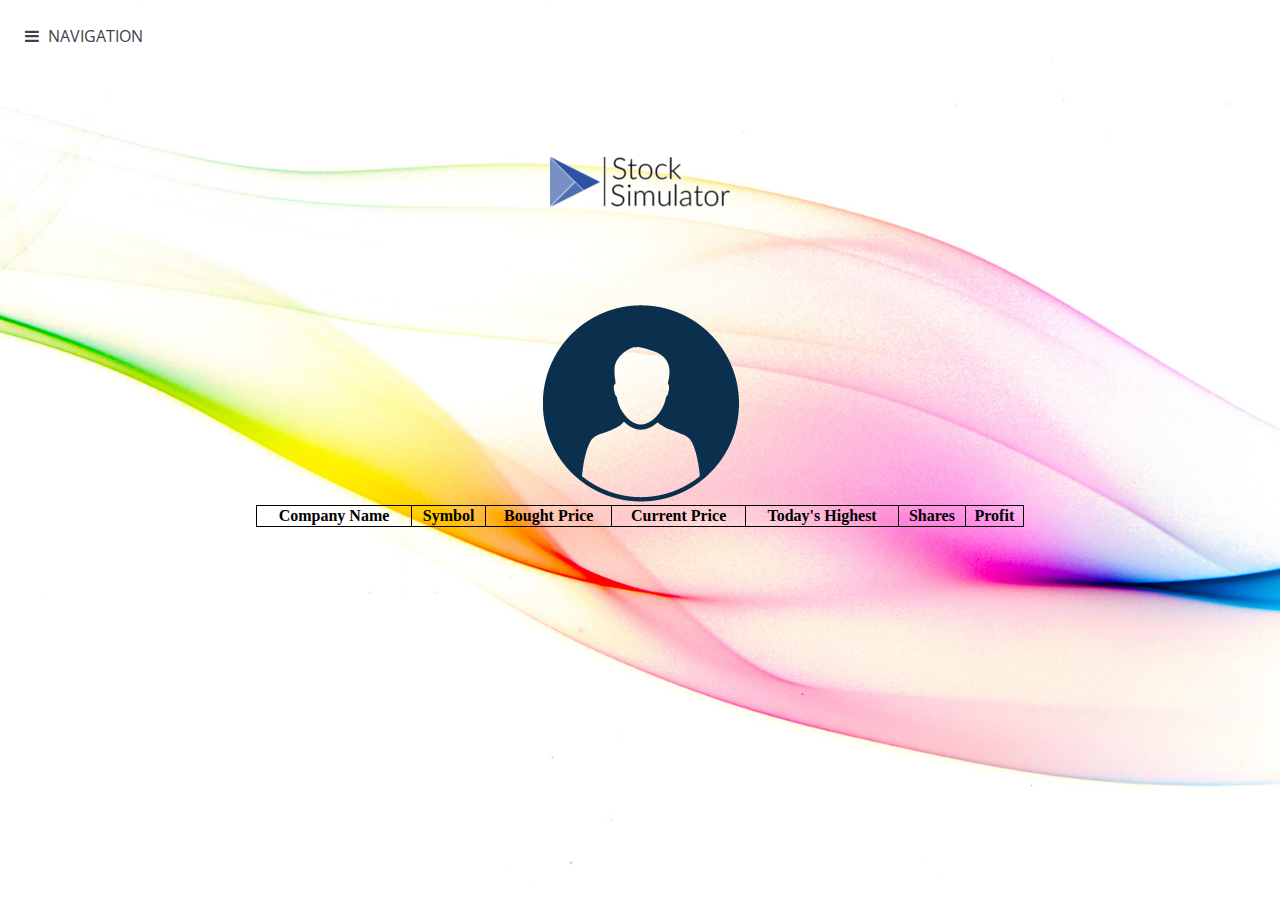
==== StockSim/about.html @ 3c84571d "Uploaded design" ====
<html>
  <head>
    <link href="//maxcdn.bootstrapcdn.com/font-awesome/4.1.0/css/font-awesome.min.css" rel="stylesheet">
    <link href='http://fonts.googleapis.com/css?family=Open+Sans:400;300' rel='stylesheet' type='text/css'>
    <link href='style.css' rel='stylesheet'>
    <title>Player's Home Page</title>
  </head>
  <body>

    <div class="menu">
      
      <!-- Menu icon -->
      <div class="icon-close">
        <img src="http://s3.amazonaws.com/codecademy-content/courses/ltp2/img/uber/close.png">
      </div>

      <!-- Menu -->
      <ul>
		<li><a href="#"><img align="center" src="icon/home.png" class="icon"></a></li>
        <li><a href="search.html"><img align="center" src="icon/search.png" class="icon"></a></li>
        <li><a href="browse.html"><img align="center" src="icon/browse.png" class="icon"></a></li>
        <li><a href=""><img align="center" src="icon/people.png" class="icon"></a></li>
      </ul>
    </div>

    <!-- Main body -->
    <div class="jumbotron">

      <div class="icon-menu">
        <i class="fa fa-bars"></i>
        Navigation
      </div>
      <div class="image-container"><img src="icon/logo.png" align="center"></div>
      <div class="container">
          <img src="icon/profile.png">
          <table style="width:60%" align="center">
              <tr>
                  <th>Company Name</th>
                  <th>Symbol</th>
                  <th>Bought Price</th>
                  <th>Current Price</th>
                  <th>Today's Highest</th>
                  <th>Shares</th>
                  <th>Profit</th>
              </tr>
          </table>
      </div>
        
    <script src="jquery-3.1.1.min.js"></script>
    <script src="app.js"></script>
    </div>
  </body>
</html>
---- StockSim/style.css ----
/* Initial body */
body {
  left: 0;
  margin: 0;
  overflow: hidden;
  position: relative;
}

.scroll-pane
{
	width: 100%;
	height: auto;
	overflow: auto;
}
.horizontal-only
{
	height: auto;
	max-height: 200px;
}

.icon{
    width: 50px;
    height: auto;
    display: block;
}

#page-wrap {
	max-width: 500px;
	margin: 1rem auto;
	padding: 1rem;
}

h1, h2 {
  line-height: 1.2;
}

p, ul, h1 { 
  margin: 0 0 1rem 0; 
}

.element {
  height: 30em;
  padding: 1em;
  background-color: #a3c;
  color: #fff;
}

/* Initial menu */
.menu {
  background: #202024 url('icon/thread.jpg') repeat left top;
  left: -90px;  /* start off behind the scenes */
  height: 100%;
  position: fixed;
  width: 90px;
}

/* Basic styling */

.jumbotron {
  background-image: url('bg.jpg'); 
  height: 100%;
  -webkit-background-size: cover;
     -moz-background-size: cover;
       -o-background-size: cover;
          background-size: cover;
}

.menu ul {
  border-top: 2px solid #ffffff;
  list-style: none;
  margin: 0;
  padding: 0;
}

.menu li {
  border-bottom: 2px solid #ffffff;
  font-family: 'Open Sans', sans-serif;
  line-height: 45px;
  padding-bottom: 3px;
  padding-left: 20px;
  padding-top: 3px;
}

.menu a {
  color: #fff;
  font-size: 15px;
  text-decoration: none;
  text-transform: uppercase;
}

table, th, td {
    border: 1px solid black;
    border-collapse: collapse;
}

.icon-close {
  cursor: pointer;
  padding-left: 10px;
  padding-top: 10px;
}

.icon:hover {
    transform : scaled(1.2);
}

.icon-menu {
  color: #414049;
  cursor: pointer;
  font-family: 'Open Sans', sans-serif;
  font-size: 16px;
  padding-bottom: 25px;
  padding-left: 25px;
  padding-top: 25px;
  text-decoration: none;
  text-transform: uppercase;
}

.icon-menu i {
  margin-right: 5px;
}

.image-container{
    text-align: center;
}

.container {
  padding-left: auto;
  padding-right: auto;
  padding-top: 10px;
  text-align: center;
}

.home {
  padding-left: auto;
  padding-right: auto;
  width: 50%;
  padding-top: 25px;
  margin:auto;
}

#result {
  padding-left: auto;
  padding-right: auto;
  padding-top: 25px;
  text-align: center;

}

.tickButton:hover {
    transform : scale(1.2);
}

.tickButton:visited {
    transform : scale(1.1);
}
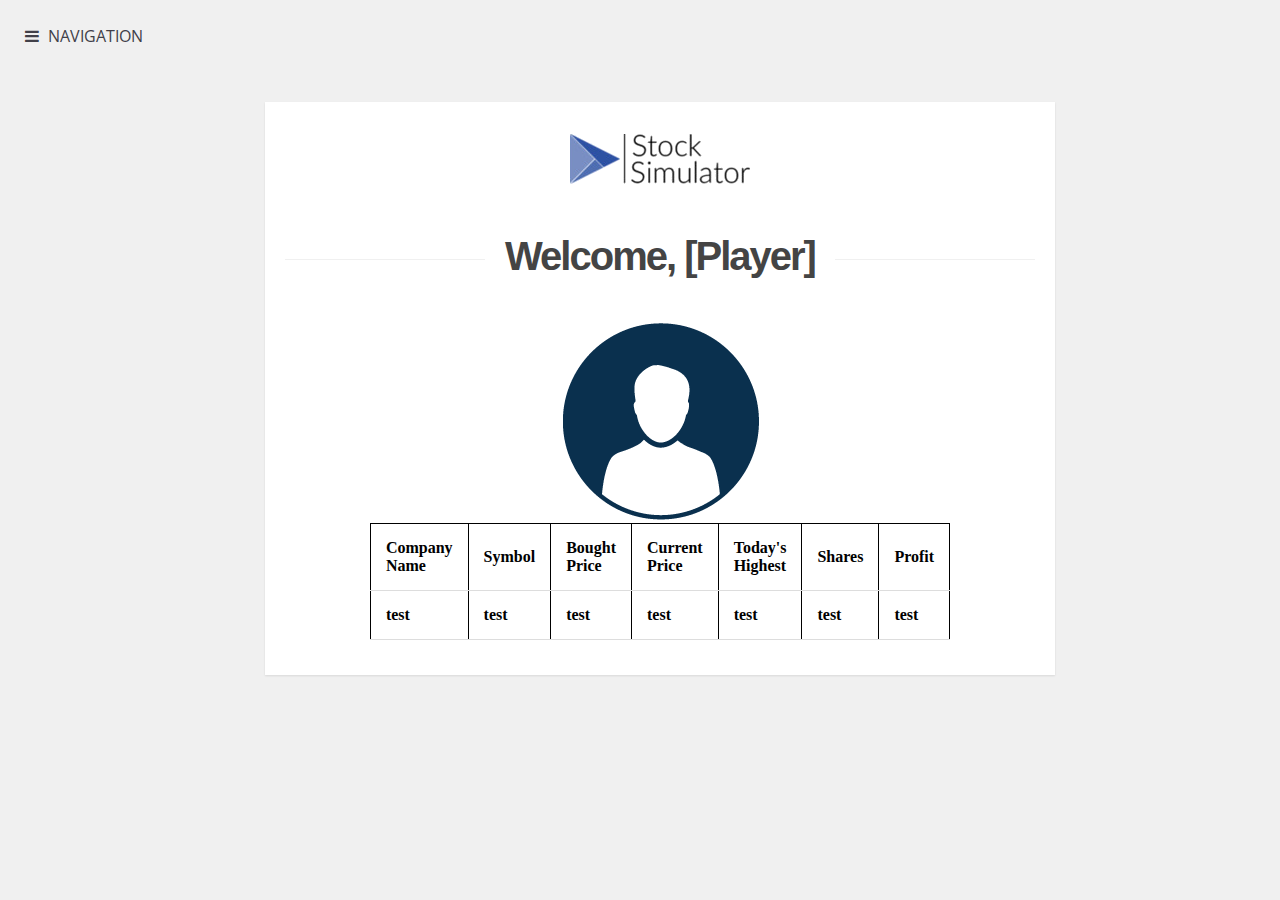
==== commit f1a300b8: "ux functionality changes" ====
--- a/StockSim/about.html
+++ b/StockSim/about.html
@@ -2,7 +2,9 @@
   <head>
     <link href="//maxcdn.bootstrapcdn.com/font-awesome/4.1.0/css/font-awesome.min.css" rel="stylesheet">
     <link href='http://fonts.googleapis.com/css?family=Open+Sans:400;300' rel='stylesheet' type='text/css'>
-    <link href='style.css' rel='stylesheet'>
+    <link href='css/style.css' rel='stylesheet'>
+    <script src="js/jquery-3.1.1.min.js"></script>
+    <script src="js/app.js"></script>
     <title>Player's Home Page</title>
   </head>
   <body>
@@ -30,8 +32,11 @@
         <i class="fa fa-bars"></i>
         Navigation
       </div>
-      <div class="image-container"><img src="icon/logo.png" align="center"></div>
-      <div class="container">
+      <div id="w">
+          <div id="content">
+          <img src="icon/logo.png" align="center">
+          <h1>Welcome, [Player]</h1>
+          <div class="container">
           <img src="icon/profile.png">
           <table style="width:60%" align="center">
               <tr>
@@ -43,11 +48,19 @@
                   <th>Shares</th>
                   <th>Profit</th>
               </tr>
-          </table>
+              <tr>
+                  <th>test </th>
+                  <th>test </th>
+                  <th>test </th>
+                  <th>test </th>
+                  <th>test </th>
+                  <th>test </th>
+                  <th>test </th>
+              </tr>
+            </table>
+            </div>
+          </div>
       </div>
-        
-    <script src="jquery-3.1.1.min.js"></script>
-    <script src="app.js"></script>
     </div>
   </body>
 </html>--- a/StockSim/css/style.css
+++ b/StockSim/css/style.css
@@ -0,0 +1,253 @@
+/* Initial body */
+body {
+  background: #f0f0f0;
+  left: 0;
+  margin: 0;
+  overflow: hidden;
+  position: relative;
+}
+
+/** page structure **/
+#w {
+  display: block;
+  width: 750px;
+  margin: 0 auto;
+  padding-top: 30px;
+  text-align : center;
+}
+
+
+#content {
+  display: block;
+  width: 100%;
+  background: #fff;
+  padding: 25px 20px;
+  padding-bottom: 35px;
+  -webkit-box-shadow: rgba(0, 0, 0, 0.1) 0px 1px 2px 0px;
+  -moz-box-shadow: rgba(0, 0, 0, 0.1) 0px 1px 2px 0px;
+  box-shadow: rgba(0, 0, 0, 0.1) 0px 1px 2px 0px;
+}
+
+/**scroll pane**/
+.scroll-pane
+{
+	width: 100%;
+	height: auto;
+	overflow: auto;
+}
+.horizontal-only
+{
+	height: auto;
+	max-height: 200px;
+}
+
+.icon{
+    width: 50px;
+    height: auto;
+    display: block;
+}
+
+#page-wrap {
+	max-width: 500px;
+	margin: 1rem auto;
+	padding: 1rem;
+}
+
+
+/** typography **/
+h1 {
+  font-family: 'Helvetica Neue', Helvetica, Arial, sans-serif;
+  font-size: 2.5em;
+  line-height: 1.5em;
+  letter-spacing: -0.05em;
+  margin-bottom: 20px;
+  padding: .1em 0;
+  color: #444;
+	position: relative;
+	overflow: hidden;
+	white-space: nowrap;
+	text-align: center;
+}
+h1:before,
+h1:after {
+  content: "";
+  position: relative;
+  display: inline-block;
+  width: 50%;
+  height: 1px;
+  vertical-align: middle;
+  background: #f0f0f0;
+}
+h1:before {    
+  left: -.5em;
+  margin: 0 0 0 -50%;
+}
+h1:after {    
+  left: .5em;
+  margin: 0 -50% 0 0;
+}
+h1 > span {
+  display: inline-block;
+  vertical-align: middle;
+  white-space: normal;
+}
+
+p {
+  display: block;
+  font-size: 1.35em;
+  line-height: 1.5em;
+  margin-bottom: 22px;
+}
+
+.center { display: block; text-align: center; }
+
+
+
+/* Initial menu */
+.menu {
+  background: gray repeat left top;
+  left: -90px;  /* start off behind the scenes */
+  height: 100%;
+  position: fixed;
+  width: 90px;
+}
+
+/* Basic styling */
+
+.jumbotron {
+  background-image: url('bg.jpg'); 
+  height: 100%;
+  -webkit-background-size: cover;
+     -moz-background-size: cover;
+       -o-background-size: cover;
+          background-size: cover;
+}
+
+.menu ul {
+  border-top: 2px solid #ffffff;
+  list-style: none;
+  margin: 0;
+  padding: 0;
+}
+
+.menu li {
+  border-bottom: 2px solid #ffffff;
+  font-family: 'Open Sans', sans-serif;
+  line-height: 45px;
+  padding-bottom: 3px;
+  padding-left: 20px;
+  padding-top: 3px;
+}
+
+.menu a {
+  color: #fff;
+  font-size: 15px;
+  text-decoration: none;
+  text-transform: uppercase;
+}
+
+/* Table Customization */
+table, th, td {
+    border: 1px solid black;
+    border-collapse: collapse;
+}
+
+th, td {
+    padding : 15px;
+    text-align: left;
+    border-bottom: 1px solid #ddd;
+}
+
+tr:hover {background-color: #f5f5f5}
+
+.icon-close {
+  cursor: pointer;
+  padding-left: 10px;
+  padding-top: 10px;
+}
+
+.icon:hover {
+    transform : scaled(1.2);
+}
+
+.icon-menu {
+  color: #414049;
+  cursor: pointer;
+  font-family: 'Open Sans', sans-serif;
+  font-size: 16px;
+  padding-bottom: 25px;
+  padding-left: 25px;
+  padding-top: 25px;
+  text-decoration: none;
+  text-transform: uppercase;
+}
+
+.icon-menu i {
+  margin-right: 5px;
+}
+
+.image-container{
+    text-align: center;
+}
+
+.container {
+  padding-left: auto;
+  padding-right: auto;
+  padding-top: 10px;
+  text-align: center;
+}
+
+.home {
+  padding-left: auto;
+  padding-right: auto;
+  width: 50%;
+  padding-top: 25px;
+  margin:auto;
+}
+
+#result {
+  padding-left: auto;
+  padding-right: auto;
+  padding-top: 25px;
+  text-align: center;
+
+}
+
+.tickButton:hover {
+    transform : scale(1.2);
+}
+
+/* Button Customization */
+.button {
+  -webkit-box-sizing: border-box;
+  -moz-box-sizing: border-box;
+  box-sizing: border-box;
+  display: inline-block;
+  outline: 0;
+  border: 0;
+  color: #edf4f9;
+  text-decoration: none;
+  background-color: green;
+  border-color: rgba(0, 0, 0, 0.1) rgba(0, 0, 0, 0.1) rgba(0, 0, 0, 0.25);
+  font-size: 10px;
+  font-weight: bold;
+  padding: 10px;
+  line-height: normal;
+  text-align: center;
+  vertical-align: middle;
+  cursor: pointer;
+  text-transform: uppercase;
+  text-shadow: 0 1px 0 rgba(0,0,0,0.3);
+  -webkit-border-radius: 3px;
+  -moz-border-radius: 3px;
+  border-radius: 3px;
+  -webkit-box-shadow: 0 1px 1px rgba(0, 0, 0, 0.2);
+  -moz-box-shadow: 0 1px 1px rgba(0, 0, 0, 0.2);
+  box-shadow: 0 1px 1px rgba(0, 0, 0, 0.2);
+}
+
+.button:hover {
+  color: #fff;
+  background-color: seagreen;
+}
+
